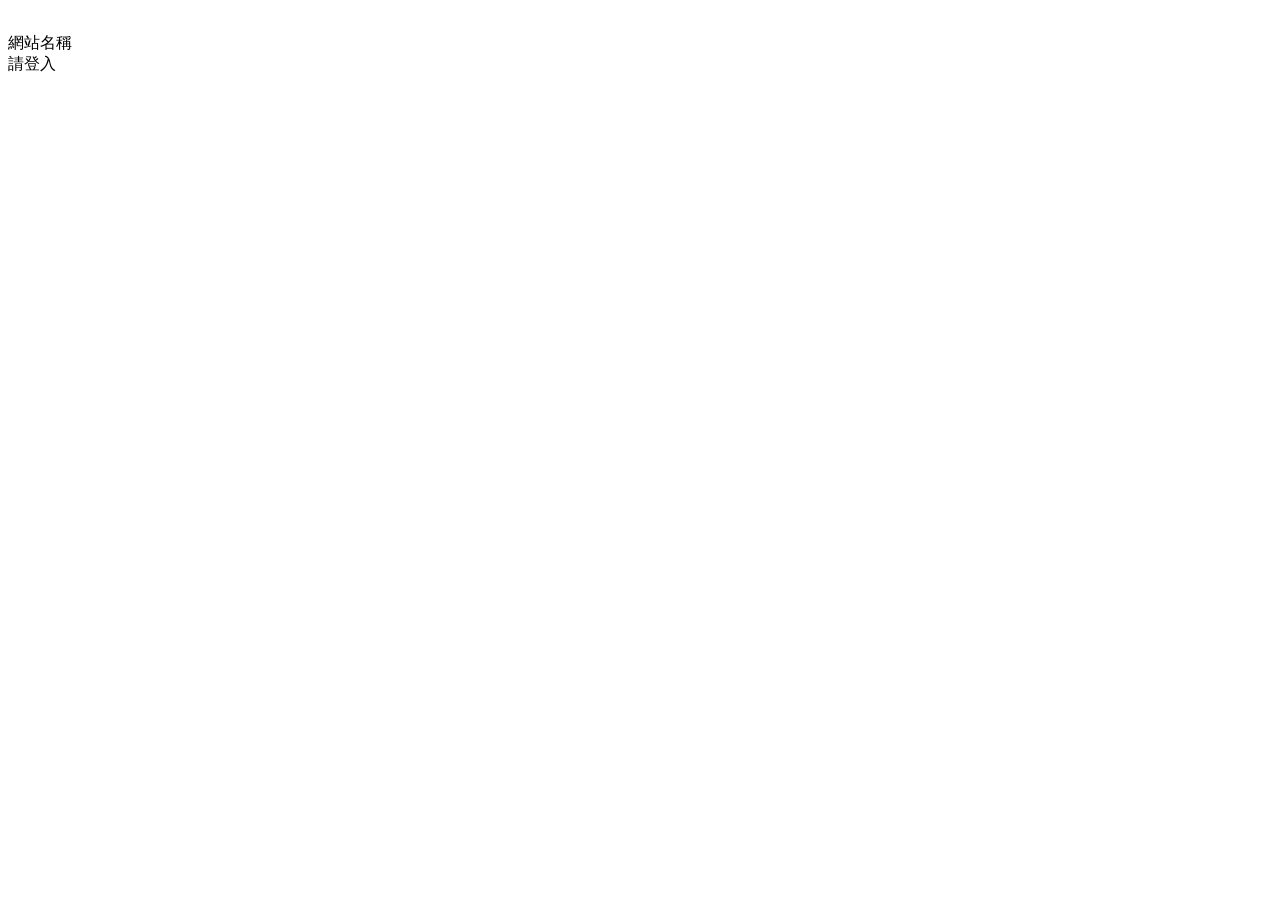
==== index.html @ 03ec2fb0 "Add files via upload" ====
<!DOCTYPE html>
<html lang="en">

<head>
    <meta charset="UTF-8">
    <meta name="viewport" content="width=device-width, initial-scale=1.0,viewport-fit=cover">
    <link rel="preconnect" href="https://fonts.googleapis.com">
    <link rel="preconnect" href="https://fonts.gstatic.com" crossorigin>
    <link href="https://fonts.googleapis.com/css2?family=LXGW+WenKai+Mono+TC&display=swap" rel="stylesheet">
    <meta http-equiv="X-Frame-Options" content="sameorigin" />
    <link href="https://fonts.googleapis.com/css2?family=LXGW+WenKai+Mono+TC&family=Noto+Sans+TC:wght@100..900&display=swap" rel="stylesheet">
    <link rel="stylesheet" href="index.css?v=4.1">
    <link rel="icon" href="./img/PhotoCate.ico" type="image/x-icon" />
    <title>網站名稱</title>
    <script src="https://cdnjs.cloudflare.com/ajax/libs/numeral.js/2.0.6/numeral.min.js"></script>
<script type="text/javascript" src="./js/jquery-3.6.0.min.js"></script>
<script src="https://cdnjs.cloudflare.com/ajax/libs/popper.js/1.14.3/umd/popper.min.js"
    integrity="sha384-ZMP7rVo3mIykV+2+9J3UJ46jBk0WLaUAdn689aCwoqbBJiSnjAK/l8WvCWPIPm49"
    crossorigin="anonymous"></script>
<!-- <script src="/js/bootstrap.min.js"></script> -->
<script src="https://cdnjs.cloudflare.com/ajax/libs/handlebars.js/4.4.2/handlebars.js"></script>
<script type="text/javascript" src="./js/web.js"></script>
<script type="text/javascript" src="./js/iframetab.js"></script>
<script type="text/javascript" src="./js/galary.js"></script>
<script type="text/javascript" src="./js/chartAndRelationList.js"></script>
<script type="text/javascript" src="./js/profile.js"></script>
<script type="text/javascript" src="./js/story.js"></script>
<script type="text/javascript" src="./js/timeline.js"></script>
</head>

<body>
    <div id = header>
        <div class="menu-btn logo" style="width:25px;height:25px;background-size: contain;background-repeat: no-repeat;background-image: url('./img/PhotoCate.png');"></div>
        <div id="site-name" class = "home-btn logo">網站名稱</div>
    </div>
    <div class="main-wrapper">
        <div id="side-bar" class = "side-bar">請登入</div>
        <div id="container">
            <div id="content-box">
            </div>
        </div>
    </div>
<script>
    $("#content-box").load("./html/home.html");
    document.getElementById("side-bar").classList.toggle("hide");
</script>
</body>
</html>
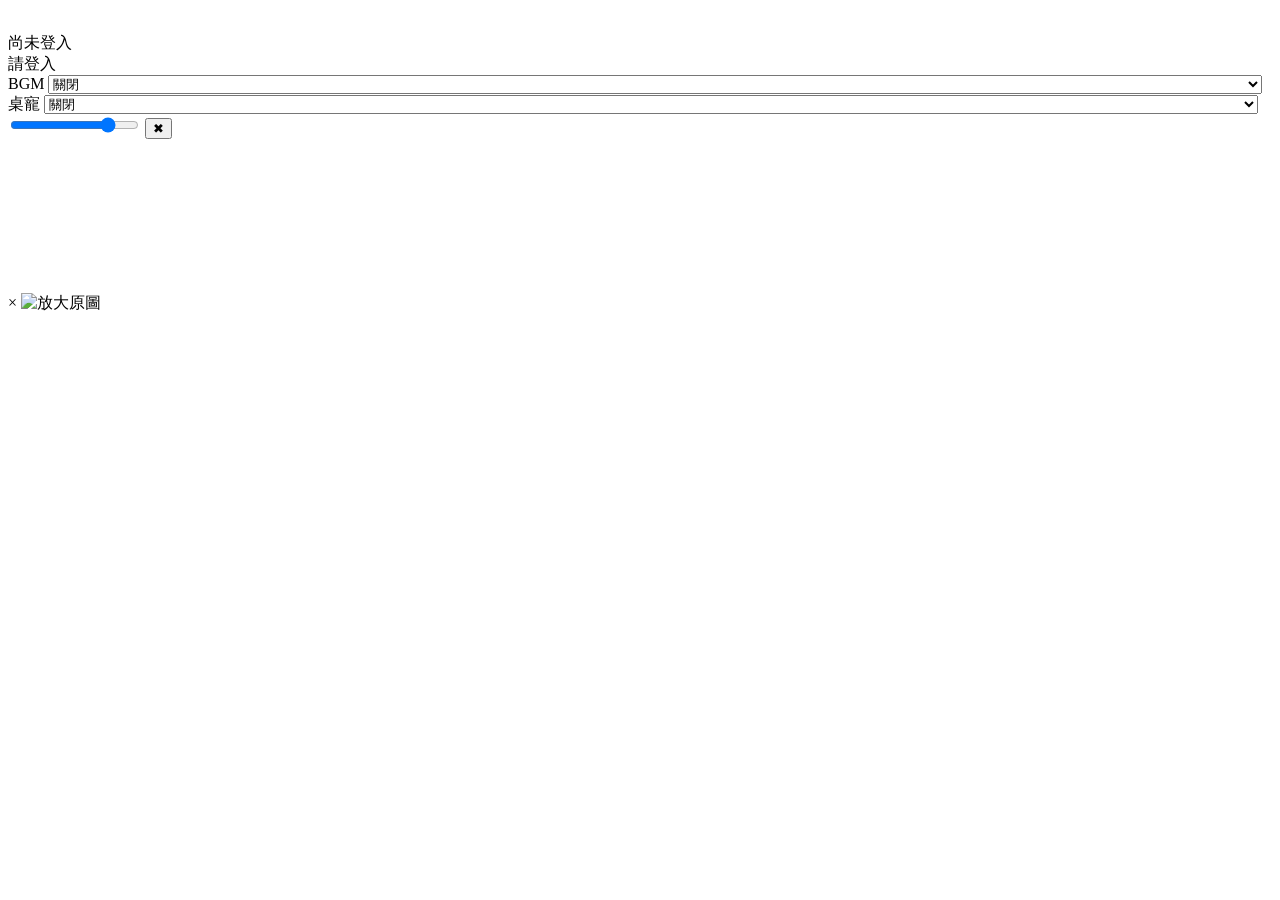
==== commit 4f84acb5: "Add files via upload" ====
--- a/index.html
+++ b/index.html
@@ -2,47 +2,315 @@
 <html lang="en">
 
 <head>
-    <meta charset="UTF-8">
-    <meta name="viewport" content="width=device-width, initial-scale=1.0,viewport-fit=cover">
-    <link rel="preconnect" href="https://fonts.googleapis.com">
-    <link rel="preconnect" href="https://fonts.gstatic.com" crossorigin>
-    <link href="https://fonts.googleapis.com/css2?family=LXGW+WenKai+Mono+TC&display=swap" rel="stylesheet">
-    <meta http-equiv="X-Frame-Options" content="sameorigin" />
-    <link href="https://fonts.googleapis.com/css2?family=LXGW+WenKai+Mono+TC&family=Noto+Sans+TC:wght@100..900&display=swap" rel="stylesheet">
-    <link rel="stylesheet" href="index.css?v=4.1">
-    <link rel="icon" href="./img/PhotoCate.ico" type="image/x-icon" />
-    <title>網站名稱</title>
-    <script src="https://cdnjs.cloudflare.com/ajax/libs/numeral.js/2.0.6/numeral.min.js"></script>
+<meta charset="UTF-8">
+<meta name="viewport" content="width=device-width, initial-scale=1.0,viewport-fit=cover">
+
+<link rel="preconnect" href="https://fonts.googleapis.com">
+<link rel="preconnect" href="https://fonts.gstatic.com" crossorigin>
+<link href="https://fonts.googleapis.com/css2?family=LXGW+WenKai+Mono+TC&display=swap" rel="stylesheet">
+<link href="https://fonts.googleapis.com/css2?family=LXGW+WenKai+Mono+TC&family=Noto+Sans+TC:wght@100..900&display=swap" rel="stylesheet">
+<link rel="stylesheet" href="./index.css">
+<link rel="stylesheet" href="./css/BGM.css">
+<link rel="stylesheet" href="./css/Shimeji.css">
+<link rel="stylesheet" href="./css/Game.css">
+<link rel="stylesheet" href="./css/DinoGame.css">
+<link rel="stylesheet" href="./css/Intro.css">
+<link rel="stylesheet" href="./css/Story.css">
+<link rel="stylesheet" href="./css/charProfiles.css">
+<link rel="stylesheet" href="./css/charRels.css">
+<link rel="stylesheet" href="./css/Timeline.css">
+<link rel="stylesheet" href="./css/Doc.css">
+<link rel="stylesheet" href="./css/Gallery.css">
+<link rel="stylesheet" href="./css/Comment.css">
+<link id="site-favicon" rel="icon" href="" type="image/x-icon" />
+<title></title>
+<script src="https://cdnjs.cloudflare.com/ajax/libs/numeral.js/2.0.6/numeral.min.js"></script>
 <script type="text/javascript" src="./js/jquery-3.6.0.min.js"></script>
 <script src="https://cdnjs.cloudflare.com/ajax/libs/popper.js/1.14.3/umd/popper.min.js"
     integrity="sha384-ZMP7rVo3mIykV+2+9J3UJ46jBk0WLaUAdn689aCwoqbBJiSnjAK/l8WvCWPIPm49"
     crossorigin="anonymous"></script>
-<!-- <script src="/js/bootstrap.min.js"></script> -->
 <script src="https://cdnjs.cloudflare.com/ajax/libs/handlebars.js/4.4.2/handlebars.js"></script>
+<script type="text/javascript" src="./js/BGM.js"></script>
+<script type="text/javascript" src="./js/ShimejiManager.js"></script>
 <script type="text/javascript" src="./js/web.js"></script>
-<script type="text/javascript" src="./js/iframetab.js"></script>
-<script type="text/javascript" src="./js/galary.js"></script>
+
+<script type="text/javascript" src="./js/login.js"></script>
+<script type="text/javascript" src="./js/Game.js"></script>
+<script type="text/javascript" src="./js/Game_Dino.js"></script>
+<script type="text/javascript" src="./js/checkAge.js"></script>
+<script type="text/javascript" src="./js/intro.js"></script>
+<script type="text/javascript" src="./js/story.js"></script>
 <script type="text/javascript" src="./js/chartAndRelationList.js"></script>
 <script type="text/javascript" src="./js/profile.js"></script>
-<script type="text/javascript" src="./js/story.js"></script>
 <script type="text/javascript" src="./js/timeline.js"></script>
+<script type="text/javascript" src="./js/iframetab.js"></script>
+<script type="text/javascript" src="./js/initTabAppGallery.js"></script>
+
 </head>
 
 <body>
-    <div id = header>
-        <div class="menu-btn logo" style="width:25px;height:25px;background-size: contain;background-repeat: no-repeat;background-image: url('./img/PhotoCate.png');"></div>
-        <div id="site-name" class = "home-btn logo">網站名稱</div>
+    <div id="header">
+        <div class="menu-btn logo" id="site-logo" style="width:25px;height:25px;background-size: contain;background-repeat: no-repeat;"></div>
+        <div id="site-name" class="home-btn logo"></div>
+        <div id="login-name">尚未登入</div>
     </div>
     <div class="main-wrapper">
-        <div id="side-bar" class = "side-bar">請登入</div>
+        <div id="side-bar" class="side-bar">請登入
+        <!-- 頂部控制面板 -->
+            <div class="media-controls">
+                <div class="control-group">
+                    <label for="bgm-select" style="width: 45px;">BGM</label>
+                    <select id="bgm-select" class="nav-select" style="width: calc(100% - 50px) !important;">
+                        <option value="">關閉</option>
+                    </select>
+                </div>
+
+                <div class="control-group">
+                    <label for="shimeji-select" style="width: 45px;">桌寵</label>
+                    <select id="shimeji-select" class="nav-select" style="width: calc(100% - 50px) !important;">
+                        <option value="">關閉</option>
+                    </select>
+                </div>
+            </div>
+        </div>
         <div id="container">
-            <div id="content-box">
-            </div>
-        </div>
-    </div>
+            <div id="content-box"><!-- 載入內容的地方 --></div>
+        </div>
+    </div>
+<!-- 右下角固定懸浮音樂播放元件 -->
+    <!-- 懸浮音樂播放元件 -->
+    <div id="audio-widget" class="audio-widget">
+        <!-- 第一列：關閉按鈕 -->
+        <div class="widget-row-1">
+            <input type="range" id="widget-volume" class="volume-slider" min="0" max="1" step="0.01" value="0.8">
+            <button id="widget-close-btn" class="close-btn" title="關閉播放器">✖</button>
+        </div>
+
+        <!-- 第二列：GIF + 音效柱狀圖 + 音量條 -->
+        <div class="widget-row-2">
+            <canvas id="widget-canvas" class="visualizer-canvas"></canvas>
+            <img id="widget-gif" class="gif-avatar" src="" alt="GIF" style="display: none;">
+            
+        </div>
+    </div>
+    <!-- 燈箱遮罩結構（放於 </body> 前） -->
+    <div id="image-lightbox" class="lightbox-overlay">
+        <span class="lightbox-close">&times;</span>
+        <img class="lightbox-content" id="lightbox-img" alt="放大原圖">
+    </div>
+<!-- ==================== 各分頁 HTML 框架 Template 集中 ==================== -->
+ <!-- Home -->
+<template id="tpl-Home">
+    <div id="mima" style="display: none; margin: 5px;">
+        <div style="color: var(--LoginPlzText-font); font-size: 50px; background: var(--LoginPlzText-bg);">
+            你還未登入!請輸入密碼
+        </div>
+        <br><br>
+        <div style="font-size: 20px; margin-bottom: 5px;">帳號:
+            <select id="account-select" style="margin:5px;height:30px;font-size: 18px;color:var(--LoginInput-font);background: var(--LoginInput-bg);border:var(--LoginInput-border);">
+            </select>
+        </div>
+        <div style="font-size: 20px;">密碼:
+            <input type="password" id="pwd" style="margin:5px;height:25px;width:100px;font-size: 20px;color:var(--LoginInput-font);caret-color: var(--LoginInput-caretColor);background: var(--LoginInput-bg);border:var(--LoginInput-border);">
+            <button onclick="setpwd()" style="height:30px;width:50px;font-size: 20px;color:var(--LoginBtn-font);background: var(--LoginBtn-bg);">確認</button>
+        </div>
+    </div>
+    <div class="page_article" style="display: none;"></div>
+    <div id="game-container" style="display: none;">
+        <div class="tabs-nav" id="game-tabs-nav"></div>
+        <div class="tabs-content" id="game-tabs-content"></div>
+    </div>
+</template> 
+ <!-- Intro -->
+<template id="tpl-Intro">
+    <div id="intro-container" style="width:90%; padding: 5px; margin: 5px;"></div>
+</template>
+ <!-- Story -->
+<template id="tpl-Story">
+    <div style="padding: 5px; margin: 5px;">
+        <div id="Story-container">
+            <div class="tab-container" id="comic-tabs"></div>
+            <div class="tab-content" id="comic-content"></div>
+        </div>
+    </div>
+</template>
+ <!-- char_rels -->
+<template id="tpl-charRels">
+    <div style="padding: 5px; margin: 5px;">
+        <div class="tabs-container">
+            <button class="tab-btn active" onclick="switchTab('char_Rel')">人物關係圖</button>
+            <button class="tab-btn" onclick="switchTab('char_List')">人物列表</button>
+        </div>
+        <div id="char_Rel" class="charRels_tab-content active charRels_chart">
+            <div class="relation-stage" id="relation-stage">
+                <svg class="relation-svg" id="relation-svg">
+                    <defs id="svg-defs"></defs>
+                    <g id="svg-lines"></g>
+                </svg>
+            </div>
+        </div>
+        <div id="char_List" class="charRels_tab-content character">
+            <div id="database-container"></div>
+        </div>
+    </div>
+</template>
+ <!-- char_profiles -->
+<template id="tpl-charProfiles">
+    <div class="profile-wrapper">
+        <div id="char-menu-bar"></div>
+        <div id="char-detail-panel">
+            <div class="detail-name-bar">
+                <span id="target-name">請選擇角色</span>
+                <!-- 右側 Toggle 容器 -->
+                <div class="toggle-container" id="adult-toggle-wrapper" style="display: none;">
+                    <span class="toggle-label" id="toggle-status-text">一般向</span>
+                    <label class="switch">
+                        <input type="checkbox" id="adult-toggle-input">
+                        <span class="slider round"></span>
+                    </label>
+                </div>
+            </div>
+            <div class="detail-body">
+                <div class="detail-left-column">
+                    <div class="main-preview-container">
+                        <img src="" alt="立繪" class="main-preview-img bigImg" id="target-main-img">
+                    </div>
+                    <div class="thumb-scroll-bar" id="target-thumbs"></div>
+                </div>
+                <div class="detail-right-column">
+                    <h3 class="info-title" id="target-title">標題</h3>
+                    <div class="info-intro" id="target-intro">內容簡介</div>
+                </div>
+            </div>
+        </div>
+    </div>
+</template>
+ <!-- Timeline -->
+<template id="tpl-Timeline">
+    <div id="timeline"></div>
+    <div id="timeline-tooltip" class="timeline-tooltip">
+        <div class="tooltip-title" id="tt-title"></div>
+        <div class="tooltip-time" id="tt-time"></div>
+        <div class="tooltip-desc" id="tt-desc"></div>
+    </div>
+</template>
+ <!-- Doc -->
+<template id="tpl-Doc">
+    <div class="tabs-container">
+        <div class="tabs-nav" id="tabs-menu"></div>
+        <div class="tabs-content" id="tabs-view"></div>
+    </div>
+</template>
+ <!-- Gallery -->
+<template id="tpl-Gallery">
+    <div style="padding: 5px; margin: 5px; display: flex; align-items: left;">
+        <div id="gallery-container">
+            <div class="tabs-container">
+                <div class="tabs-nav" id="tabs-menu"></div>
+                <div class="tabs-content" id="tabs-view"></div>
+            </div>
+        </div>
+    </div>
+</template>
+<div id="page-tooltip-wrapper" class="page-tooltip-wrapper" style="display: none;">
+    <div id="tooltip-trigger-btn" class="tooltip-trigger-btn"></div>
+
+    <div id="tooltip-panel" class="tooltip-panel" style="display: none;">
+        <div id="tooltip-content" class="tooltip-content">
+            <div id="tooltip-inner" class="tooltip-inner">
+                <div id="tooltip-text-body"></div>
+                <div class="tooltip-btn-wrapper">
+                    <button id="tooltip-close-btn" class="tooltip-close-btn">關閉說明</button>
+                </div>
+            </div>
+        </div>
+        <div id="tooltip-guide" class="tooltip-guide" style="display: none;"></div>
+    </div>
+</div>
+<!-- ==================== JavaScript 初始化數據 ==================== -->
 <script>
-    $("#content-box").load("./html/home.html");
-    document.getElementById("side-bar").classList.toggle("hide");
+    if (window.top !== window.self) {
+        // 如果是，強制把最外層視窗的網址，導向目前網頁的網址，破壞 iframe
+        window.top.location = window.self.location;
+    }
+
+    document.addEventListener("DOMContentLoaded", async () => {
+        // 優先讀取並應用全域設定檔 config.json
+        await initAppConfig();    
+        window.shimejiApp = new ShimejiManager();//桌寵初始化
+        window.bgmApp = new BGMPlayerManager();//BGM初始化
+
+        await window.shimejiApp.init("./data/Shimeji.json");
+        await window.bgmApp.init("./data/BGM.json");
+        // 預設載入 Home 頁面
+        /*  在頁面初始化時，優先檢查 URL 參數是否帶有自動登入資訊 */
+        const isAutoLoggedIn = checkUrlAutoLogin();
+        switchPage('首頁', 'Home');
+        // 若自動登入成功，會觸發 login() 並自動檢查是否有指定 page 進行跳轉
+        if (isAutoLoggedIn) {
+            login();
+        }
+        document.getElementById("side-bar").classList.add("hide");
+        //燈箱初始化
+        const lightbox = document.getElementById('image-lightbox');
+        const lightboxImg = document.getElementById('lightbox-img');
+        const closeBtn = document.querySelector('.lightbox-close');
+        // 全局事件委派：只要點擊的元素帶有 bigImg class 就觸發
+        document.addEventListener('click', (e) => {
+            if (e.target && e.target.classList.contains('bigImg')) {
+                const src = e.target.getAttribute('src');
+                if (src) {
+                    lightboxImg.src = src;
+                    lightbox.classList.add('active');
+                    }
+                }
+            });
+        // 關閉燈箱（點擊關閉按鈕）
+        closeBtn.addEventListener('click', closeLightbox);
+        // 點擊背景空白處關閉
+        lightbox.addEventListener('click', (e) => {
+            if (e.target === lightbox) {
+            closeLightbox();
+            }
+        });
+        // 按下 Esc 鍵關閉
+        document.addEventListener('keydown', (e) => {
+            if (e.key === 'Escape' && lightbox.classList.contains('active')) {
+            closeLightbox();
+            }
+        });
+
+        function closeLightbox() {
+            lightbox.classList.remove('active');
+            lightboxImg.src = '';
+        }
+    });
+    // 圖裂判斷
+window.addEventListener('error', (e) => {
+    const target = e.target;
+    if (target.tagName === 'IMG' && !target.dataset.hasFallback) {
+        target.dataset.hasFallback = 'true'; // 標記已處理過
+
+        // 1. 從 CSS 讀取 --default-fallback-img 變數
+        const cssVar = getComputedStyle(document.documentElement)
+                        .getPropertyValue('--defaultFallback-img')
+                        .trim();
+
+        // 2. 清除 CSS url(...) 的外殼語法 (去除 url("...") 或 url(...) 中的引號與外框)
+        const fallbackSrc = cssVar.replace(/^url\((['"]?)(.*?)\1\)$/, '$2');
+
+        // 3. 若有成功讀取到路徑，則替換；若讀不到則退回預設路徑
+        if (fallbackSrc) {
+            target.src = fallbackSrc;
+        } else {
+            target.src = "./img/Icon.ico"; 
+        }
+
+        target.alt = '圖片載入失敗';
+    }
+}, true);
+        
 </script>
 </body>
 </html>
+</html>
